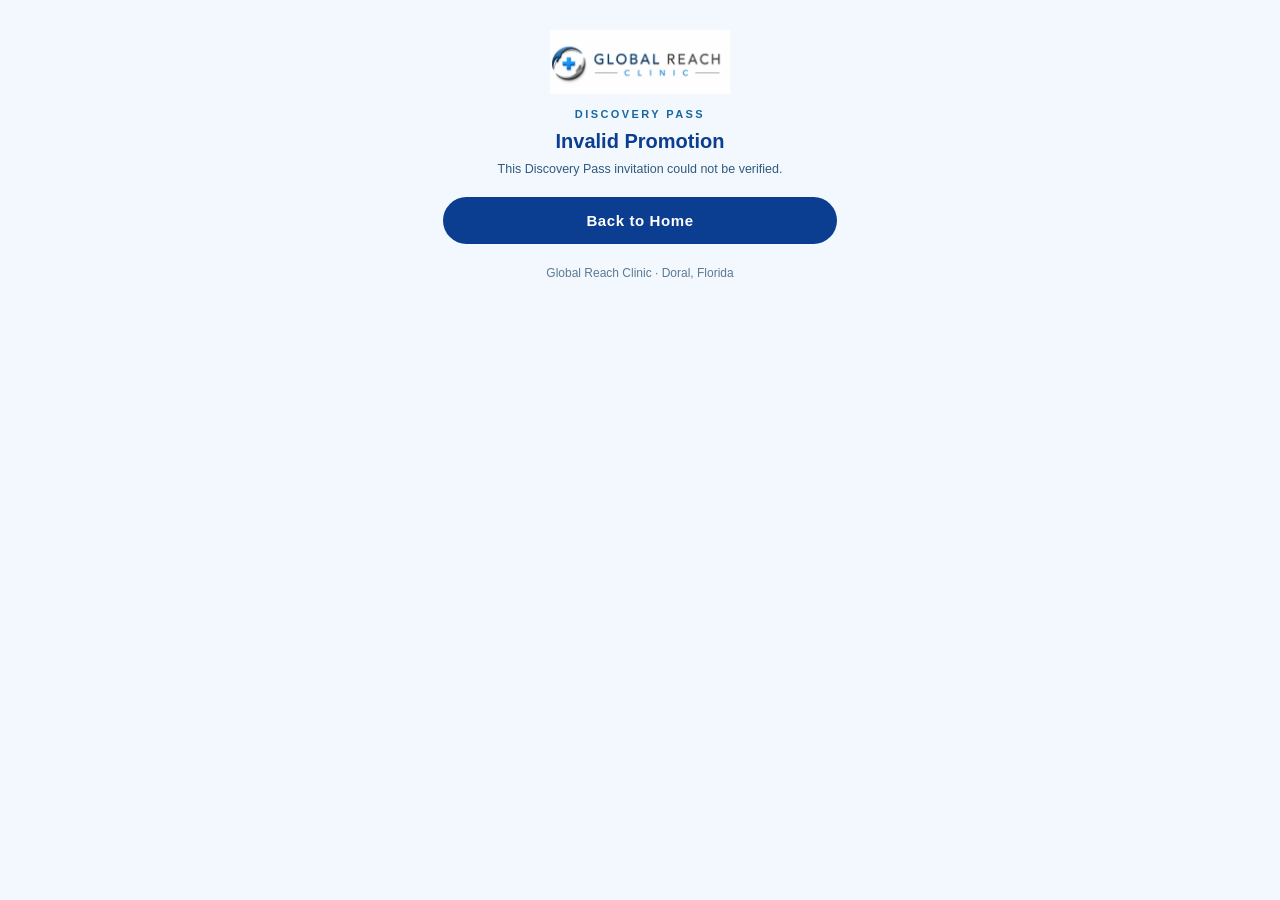
==== discovery/index.html @ 34e1ac54 "Discovery Pass Phase 1: self-contained discovery/ folder (signed-QR landing, pass counter, Contact U" ====
<!DOCTYPE html>
<html lang="en">
<head>
<meta charset="UTF-8">
<meta name="viewport" content="width=device-width, initial-scale=1, viewport-fit=cover">
<title>Discovery Pass — Global Reach Clinic</title>
<meta name="robots" content="noindex">
<link rel="stylesheet" href="discovery.css?v=1">
</head>
<body>
<main class="wrap">
  <div id="landing">
    <div class="logo" role="img" aria-label="Global Reach Clinic"></div>
    <p class="eyebrow">GLOBAL REACH CLINIC</p>
    <h1 class="title">THE DISCOVERY PASS</h1>
    <p class="tag">Your First Wellness Experience Is On Us.</p>
    <p class="sub">A special invitation to discover personalized wellness at Global Reach Clinic.</p>
    <div class="benefit">Complimentary experience in this campaign:<br><b id="discBenefitService"></b></div>
    <div class="pass-card"><h3>YOUR INVITATION</h3>
      <div class="pass-row"><span>Campaign</span><b id="dRowCampaign"></b></div>
      <div class="pass-row"><span>Complimentary treatment</span><b id="dRowService"></b></div>
      <div class="pass-row"><span>Included services</span><b id="dRowIncluded"></b></div>
      <div class="pass-row"><span>Mandatory fees</span><b id="dRowFees"></b></div>
      <div class="pass-row"><span>Valid</span><b id="dRowValid"></b></div>
      <div class="pass-row" id="dAvailWrap" style="display:none"><span>Availability</span><b id="dRowAvail"></b></div>
      <div class="pass-row"><span>Limit</span><b id="dRowLimit"></b></div>
      <div class="pass-row"><span>Requirement</span><b>Clinical screening before treatment</b></div>
    </div>
    <h3 class="h">HOW IT WORKS</h3>
    <div class="step"><span class="n">01</span><div><b>Discover Your Invitation</b><p>You scanned a campaign QR code and we verified it.</p></div></div>
    <div class="step"><span class="n">02</span><div><b>Request Your Discovery Pass</b><p>Complete the normal contact form — your campaign is already applied.</p></div></div>
    <div class="step"><span class="n">03</span><div><b>Receive Confirmation From Our Team</b><p>We confirm eligibility and availability, and issue your individual pass.</p></div></div>
    <div class="step"><span class="n">04</span><div><b>Present Your Individual Pass at Global Reach Clinic</b><p>Bring your issued pass to your appointment.</p></div></div>
    <p class="legal-p">Scanning this code does not by itself issue an individual redeemable pass. Your pass is issued by our team after your request is reviewed.</p>
    <h3 class="h">LEGAL INFORMATION</h3>
    <p class="legal-p" id="discTerms"></p>
    <div class="legal-box">THE PATIENT AND ANY OTHER PERSON RESPONSIBLE FOR PAYMENT HAS A RIGHT TO REFUSE TO PAY, CANCEL PAYMENT, OR BE REIMBURSED FOR PAYMENT FOR ANY OTHER SERVICE, EXAMINATION, OR TREATMENT THAT IS PERFORMED AS A RESULT OF AND WITHIN 72 HOURS OF RESPONDING TO THE ADVERTISEMENT FOR THE FREE, DISCOUNTED FEE, OR REDUCED FEE SERVICE, EXAMINATION, OR TREATMENT.</div>
    <p class="legal-p">This promotion does not guarantee treatment. Treatment is subject to individualized clinical evaluation, and the provider determines clinical appropriateness. Results are not guaranteed. Sending an inquiry does not establish a patient-provider relationship. For emergencies, call 911 — do not use this website or SMS.</p>
    <p class="legal-p">This website does not store the personal information entered into your inquiry form. When you choose to contact Global Reach Clinic, the prepared message is handed off to your selected messaging application. SMS and WhatsApp communications may be processed and retained by the relevant messaging providers, carriers, and the receiving clinic. Please do not include sensitive medical information in your message. Standard messaging and data rates may apply.</p>
    <button class="cta" id="discCta">REQUEST MY DISCOVERY PASS</button>
    <p class="legal-p center" id="discCodeLine"></p>
  </div>
  <div id="errorView" hidden>
    <div class="logo" role="img" aria-label="Global Reach Clinic"></div>
    <p class="eyebrow">DISCOVERY PASS</p>
    <p class="err-title" id="discErrTitle"></p>
    <p class="legal-p center" id="discErrText"></p>
    <a class="cta link" href="../">Back to Home</a>
  </div>
  <p class="foot">Global Reach Clinic · Doral, Florida</p>
</main>
<script src="discovery.js?v=1"></script>
</body>
</html>
---- discovery/discovery.css ----
/* Discovery Pass — estilos propios de la carpeta. No toca los del sitio. */
*{box-sizing:border-box}
body{margin:0;font-family:-apple-system,BlinkMacSystemFont,"Segoe UI",Roboto,Helvetica,Arial,sans-serif;background:#f2f8fd;color:#123c63}
.wrap{max-width:430px;margin:0 auto;padding:22px 18px 34px}
.logo{height:64px;margin:8px auto 4px;background:url("[data-uri]") center/contain no-repeat}
.eyebrow{letter-spacing:.22em;font-size:11px;font-weight:800;color:#1768a1;text-align:center;margin:14px 0 4px}
.title{text-align:center;font-size:30px;line-height:1.12;color:#0b3d91;margin:0 0 8px}
.tag{text-align:center;font-size:17px;font-weight:700;color:#0b3d91;margin:0 0 6px}
.sub{text-align:center;font-size:14px;line-height:1.55;color:#315a7f;margin:0 0 14px}
.benefit{background:#eaf5ff;border:1px solid #bcd9f2;border-radius:14px;padding:12px 14px;font-size:14px;color:#0b3d91;text-align:center;margin-bottom:16px}
.pass-card{background:linear-gradient(135deg,#0b3d91,#1768a1);color:#fff;border-radius:20px;padding:18px;margin:6px 0 16px;box-shadow:0 14px 30px rgba(11,61,145,.25)}
.pass-card h3{margin:0 0 10px;font-size:12px;letter-spacing:.18em;color:#bcd9f2}
.pass-row{display:flex;justify-content:space-between;gap:14px;padding:7px 0;border-top:1px dashed rgba(255,255,255,.28);font-size:13.5px}
.pass-row b{text-align:right;font-weight:700}
.pass-row span{color:#d6e9fa}
.h{font-size:13px;letter-spacing:.14em;color:#1768a1;margin:18px 0 8px}
.step{display:flex;gap:12px;align-items:flex-start;background:#fff;border:1px solid #d8e8f5;border-radius:14px;padding:12px 14px;margin-bottom:8px}
.step .n{font-weight:800;color:#1768a1;font-size:15px}
.step p{margin:2px 0 0;font-size:13.5px;line-height:1.5;color:#315a7f}
.step b{color:#0b3d91;font-size:14px}
.legal-box{background:#fff;border:2px solid #0b3d91;border-radius:14px;padding:14px;font-size:11.5px;line-height:1.6;color:#0b3d91;font-weight:700;margin:10px 0}
.legal-p{font-size:12.5px;line-height:1.6;color:#315a7f;margin:0 0 8px}
.legal-p.center{text-align:center}
.cta{display:block;width:100%;margin:16px 0 6px;padding:15px;border:0;border-radius:999px;background:#0b3d91;color:#fff;font-size:15px;font-weight:800;letter-spacing:.04em;text-align:center;text-decoration:none;cursor:pointer}
.cta.link{margin-top:18px}
.err-title{text-align:center;font-size:20px;color:#0b3d91;font-weight:800;margin:10px 0 6px}
.foot{text-align:center;font-size:12px;color:#5b7a94;margin-top:22px}
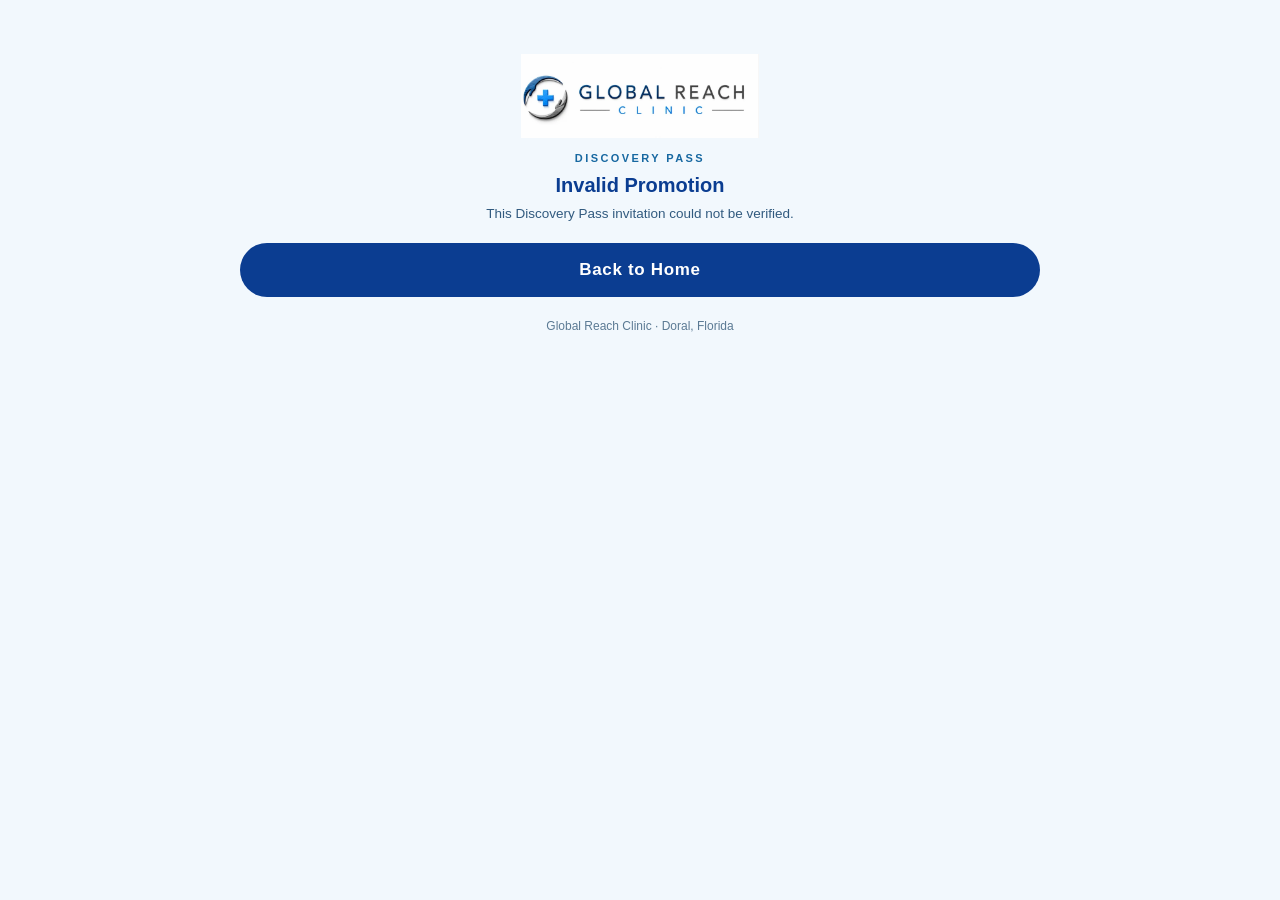
==== commit ec4357b8: "Discovery Pass: capa de escritorio en la landing (invitación centrada y más ancha ≥1024px); el móvil" ====
--- a/discovery/index.html
+++ b/discovery/index.html
@@ -5,7 +5,7 @@
 <meta name="viewport" content="width=device-width, initial-scale=1, viewport-fit=cover">
 <title>Discovery Pass — Global Reach Clinic</title>
 <meta name="robots" content="noindex">
-<link rel="stylesheet" href="discovery.css?v=1">
+<link rel="stylesheet" href="discovery.css?v=3">
 </head>
 <body>
 <main class="wrap">
@@ -14,7 +14,6 @@
     <p class="eyebrow">GLOBAL REACH CLINIC</p>
     <h1 class="title">THE DISCOVERY PASS</h1>
     <p class="tag">Your First Wellness Experience Is On Us.</p>
-    <p class="sub">A special invitation to discover personalized wellness at Global Reach Clinic.</p>
     <div class="benefit">Complimentary experience in this campaign:<br><b id="discBenefitService"></b></div>
     <div class="pass-card"><h3>YOUR INVITATION</h3>
       <div class="pass-row"><span>Campaign</span><b id="dRowCampaign"></b></div>
@@ -22,21 +21,16 @@
       <div class="pass-row"><span>Included services</span><b id="dRowIncluded"></b></div>
       <div class="pass-row"><span>Mandatory fees</span><b id="dRowFees"></b></div>
       <div class="pass-row"><span>Valid</span><b id="dRowValid"></b></div>
-      <div class="pass-row" id="dAvailWrap" style="display:none"><span>Availability</span><b id="dRowAvail"></b></div>
+      <div class="pass-row" id="dPriceWrap" style="display:none"><span>Regular price</span><b id="dRowPrice"></b></div>
       <div class="pass-row"><span>Limit</span><b id="dRowLimit"></b></div>
       <div class="pass-row"><span>Requirement</span><b>Clinical screening before treatment</b></div>
     </div>
-    <h3 class="h">HOW IT WORKS</h3>
-    <div class="step"><span class="n">01</span><div><b>Discover Your Invitation</b><p>You scanned a campaign QR code and we verified it.</p></div></div>
-    <div class="step"><span class="n">02</span><div><b>Request Your Discovery Pass</b><p>Complete the normal contact form — your campaign is already applied.</p></div></div>
-    <div class="step"><span class="n">03</span><div><b>Receive Confirmation From Our Team</b><p>We confirm eligibility and availability, and issue your individual pass.</p></div></div>
-    <div class="step"><span class="n">04</span><div><b>Present Your Individual Pass at Global Reach Clinic</b><p>Bring your issued pass to your appointment.</p></div></div>
-    <p class="legal-p">Scanning this code does not by itself issue an individual redeemable pass. Your pass is issued by our team after your request is reviewed.</p>
+    <div class="steps-line"><span><b>1</b> Request your pass</span><i>→</i><span><b>2</b> Our team confirms it</span><i>→</i><span><b>3</b> Show it at your visit</span></div>
+    <p class="legal-p">Your individual pass is issued by our team after your request is reviewed — scanning alone does not issue it.</p>
     <h3 class="h">LEGAL INFORMATION</h3>
     <p class="legal-p" id="discTerms"></p>
     <div class="legal-box">THE PATIENT AND ANY OTHER PERSON RESPONSIBLE FOR PAYMENT HAS A RIGHT TO REFUSE TO PAY, CANCEL PAYMENT, OR BE REIMBURSED FOR PAYMENT FOR ANY OTHER SERVICE, EXAMINATION, OR TREATMENT THAT IS PERFORMED AS A RESULT OF AND WITHIN 72 HOURS OF RESPONDING TO THE ADVERTISEMENT FOR THE FREE, DISCOUNTED FEE, OR REDUCED FEE SERVICE, EXAMINATION, OR TREATMENT.</div>
-    <p class="legal-p">This promotion does not guarantee treatment. Treatment is subject to individualized clinical evaluation, and the provider determines clinical appropriateness. Results are not guaranteed. Sending an inquiry does not establish a patient-provider relationship. For emergencies, call 911 — do not use this website or SMS.</p>
-    <p class="legal-p">This website does not store the personal information entered into your inquiry form. When you choose to contact Global Reach Clinic, the prepared message is handed off to your selected messaging application. SMS and WhatsApp communications may be processed and retained by the relevant messaging providers, carriers, and the receiving clinic. Please do not include sensitive medical information in your message. Standard messaging and data rates may apply.</p>
+    <p class="legal-p">This promotion does not guarantee treatment: eligibility is determined by individualized clinical evaluation, results are not guaranteed, and sending an inquiry does not create a patient-provider relationship. This website stores nothing you enter — your message opens in your own messaging app; please do not include sensitive medical information. Messaging and data rates may apply. For emergencies, call 911.</p>
     <button class="cta" id="discCta">REQUEST MY DISCOVERY PASS</button>
     <p class="legal-p center" id="discCodeLine"></p>
   </div>
@@ -49,6 +43,6 @@
   </div>
   <p class="foot">Global Reach Clinic · Doral, Florida</p>
 </main>
-<script src="discovery.js?v=1"></script>
+<script src="discovery.js?v=3"></script>
 </body>
 </html>
--- a/discovery/discovery.css
+++ b/discovery/discovery.css
@@ -25,3 +25,23 @@
 .cta.link{margin-top:18px}
 .err-title{text-align:center;font-size:20px;color:#0b3d91;font-weight:800;margin:10px 0 6px}
 .foot{text-align:center;font-size:12px;color:#5b7a94;margin-top:22px}
+
+.steps-line{display:flex;align-items:center;justify-content:space-between;gap:6px;background:#fff;border:1px solid #dbe7f3;border-radius:14px;padding:12px 14px;margin:14px 0 4px;font-size:13px;color:#33536e}
+.steps-line b{display:inline-grid;place-items:center;width:20px;height:20px;border-radius:50%;background:#0b5fa5;color:#fff;font-size:12px;margin-right:5px}
+.steps-line i{color:#8fb6d9;font-style:normal}
+
+/* ===== Capa de escritorio (≥1024px): la invitación, centrada y más ancha. El móvil no cambia. ===== */
+@media (min-width:1024px){
+  .wrap{max-width:880px;padding:46px 40px 60px}
+  .logo{height:84px}
+  .title{font-size:42px}
+  .tag{font-size:20px}
+  .sub{font-size:16px;max-width:640px;margin-left:auto;margin-right:auto}
+  .benefit{font-size:15.5px;padding:15px 18px}
+  .pass-card{padding:30px 34px;border-radius:22px}
+  .pass-row{font-size:16px;padding:11px 0}
+  .steps-line{font-size:15.5px}
+  .legal-box{padding:22px 26px}
+  .legal-p{font-size:13.5px;line-height:1.65}
+  .cta{font-size:17px;padding:17px 22px}
+}
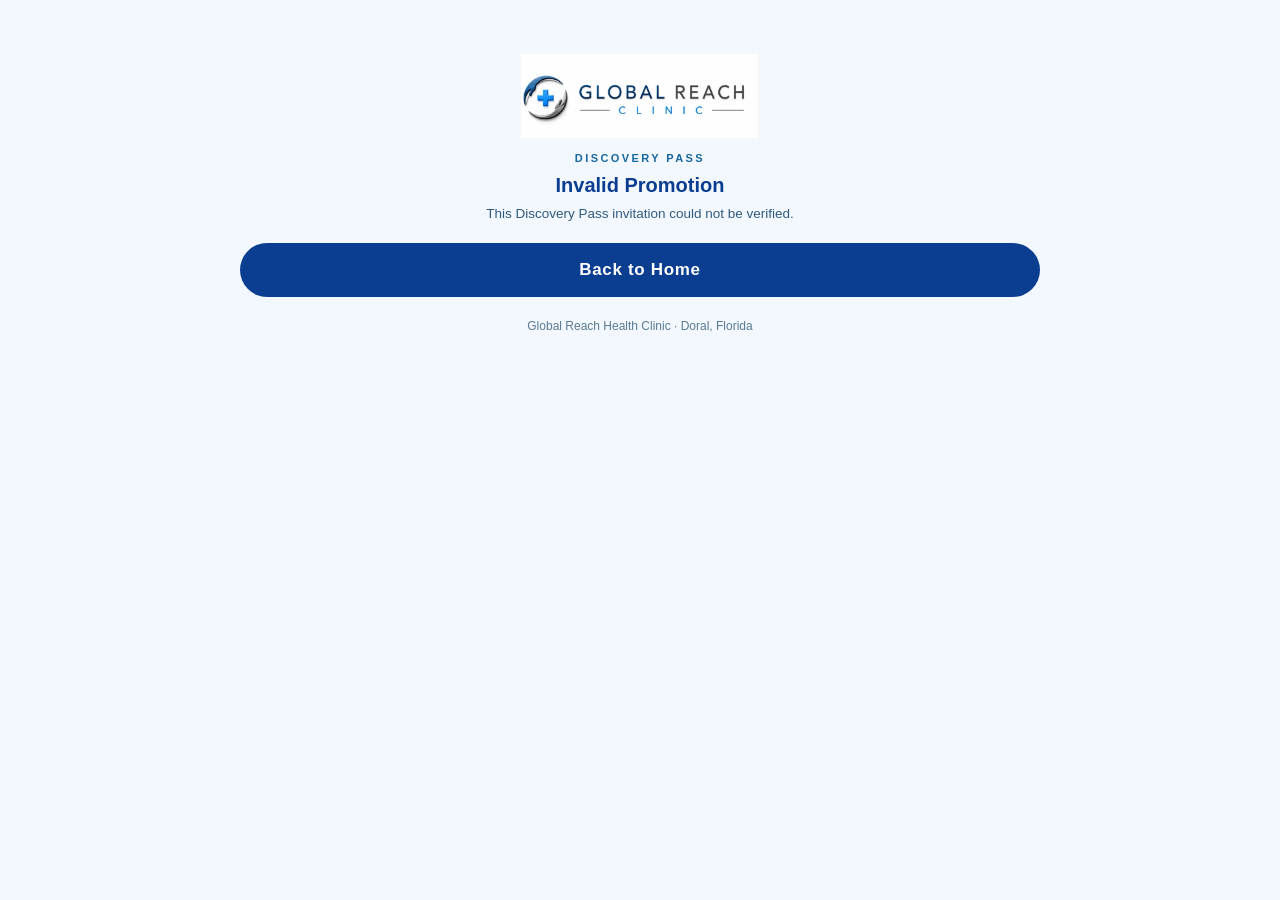
==== commit ad493033: "Foto de Consult con el mismo tratamiento que la tarjeta de Home, identidad centrada en la ventana de" ====
--- a/discovery/index.html
+++ b/discovery/index.html
@@ -3,14 +3,14 @@
 <head>
 <meta charset="UTF-8">
 <meta name="viewport" content="width=device-width, initial-scale=1, viewport-fit=cover">
-<title>Discovery Pass — Global Reach Clinic</title>
+<title>Discovery Pass — Global Reach Health Clinic</title>
 <meta name="robots" content="noindex">
 <link rel="stylesheet" href="discovery.css?v=3">
 </head>
 <body>
 <main class="wrap">
   <div id="landing">
-    <div class="logo" role="img" aria-label="Global Reach Clinic"></div>
+    <div class="logo" role="img" aria-label="Global Reach Health Clinic"></div>
     <p class="eyebrow">GLOBAL REACH CLINIC</p>
     <h1 class="title">THE DISCOVERY PASS</h1>
     <p class="tag">Your First Wellness Experience Is On Us.</p>
@@ -35,14 +35,14 @@
     <p class="legal-p center" id="discCodeLine"></p>
   </div>
   <div id="errorView" hidden>
-    <div class="logo" role="img" aria-label="Global Reach Clinic"></div>
+    <div class="logo" role="img" aria-label="Global Reach Health Clinic"></div>
     <p class="eyebrow">DISCOVERY PASS</p>
     <p class="err-title" id="discErrTitle"></p>
     <p class="legal-p center" id="discErrText"></p>
     <a class="cta link" href="../">Back to Home</a>
   </div>
-  <p class="foot">Global Reach Clinic · Doral, Florida</p>
+  <p class="foot">Global Reach Health Clinic · Doral, Florida</p>
 </main>
-<script src="discovery.js?v=3"></script>
+<script src="discovery.js?v=4"></script>
 </body>
 </html>
